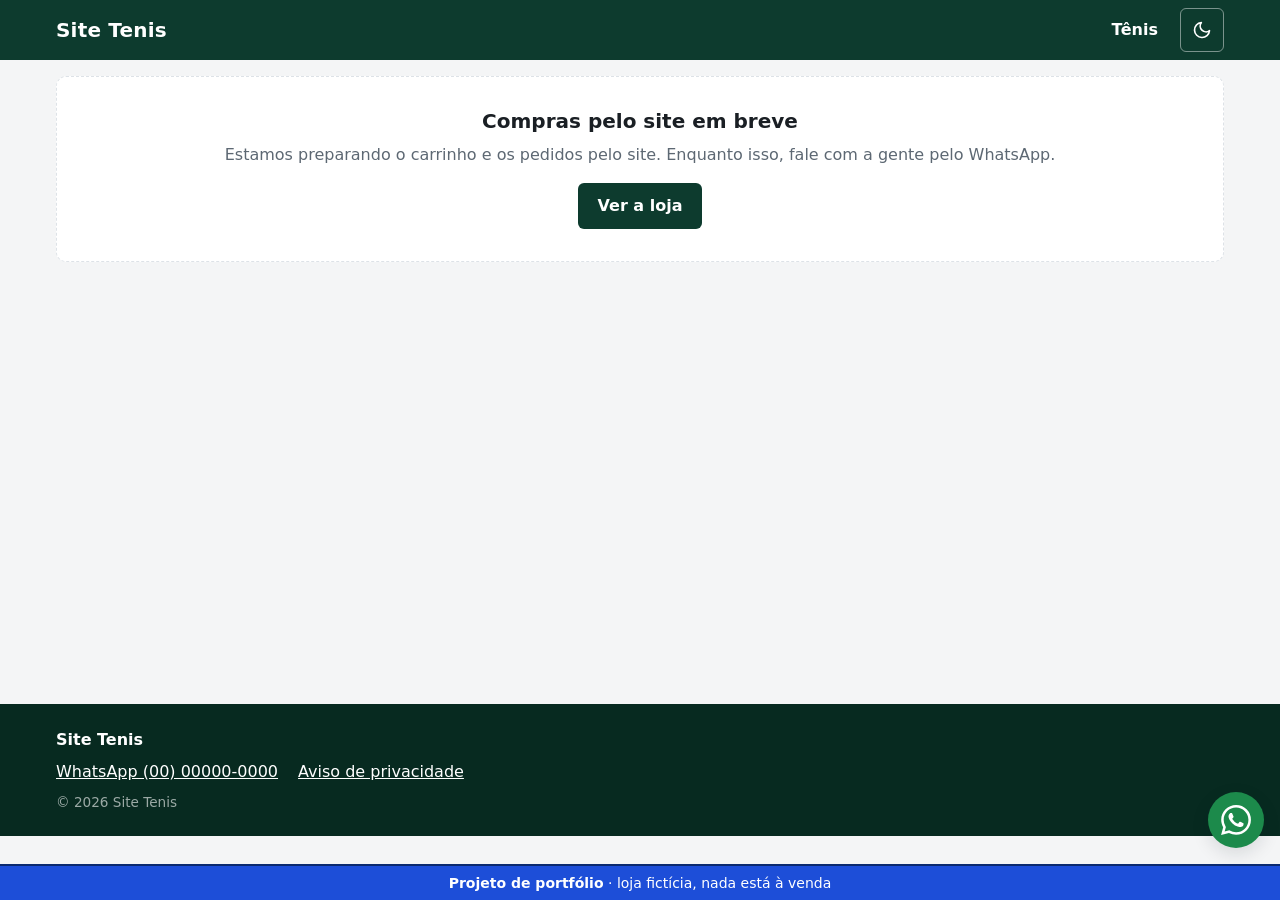
==== portfolio/carrinho.html @ 31633f2f "Site Tenis: loja virtual de demonstracao para portfolio Loja ficticia de tenis de futebol, feita com" ====
<!DOCTYPE html>
<html lang="pt-BR">
<head>
  <meta charset="utf-8">
  <meta name="viewport" content="width=device-width, initial-scale=1">
  <title>Carrinho</title>
  <meta name="robots" content="noindex">
  <meta name="description" id="meta-descricao" content="">
  <script>
    // Tema claro/escuro: a escolha salva do visitante ou, sem escolha, o tema do sistema.
    // Fica aqui no <head> para a página já abrir no tema certo, sem piscar.
    (function () {
      var t = '';
      try { t = localStorage.getItem('tema') || ''; } catch (e) {}
      if (t !== 'claro' && t !== 'escuro') {
        t = (window.matchMedia && window.matchMedia('(prefers-color-scheme: dark)').matches) ? 'escuro' : 'claro';
      }
      document.documentElement.setAttribute('data-tema', t);
    })();
  </script>
  <link rel="icon" href="img/icone-32.png" type="image/png" sizes="32x32">
  <link rel="icon" href="img/icone.svg" type="image/svg+xml">
  <link rel="apple-touch-icon" href="img/icone-180.png">
  <link rel="stylesheet" href="css/estilo.css">
</head>
<body data-pagina="carrinho">
  <!-- Carrinho de compras (fica no navegador do visitante). Montado por js/pedidos.js. -->
  <header class="topo" id="topo"></header>
  <main class="conteudo" id="conteudo">
    <noscript><p class="aviso">Ative o JavaScript do navegador para ver os produtos da loja.</p></noscript>
  </main>
  <footer class="rodape" id="rodape"></footer>

  <script src="js/ambiente.js"></script>
  <script src="js/firebase-config.js"></script>
  <script src="dados/catalogo.js"></script>
  <script src="js/loja.js"></script>
  <script src="js/pedidos.js"></script>
</body>
</html>
---- portfolio/css/estilo.css ----
/*
  Visual da loja. Para trocar a identidade (cores e fontes), mexa só no :root abaixo
  e no bloco do modo escuro logo depois dele.
  Celular primeiro: as regras com @media ajustam para telas maiores.
*/
:root {
  --cor-primaria: #0d3b2e;          /* verde-escuro de gramado: topo, botões */
  --cor-primaria-forte: #072a20;
  --cor-primaria-suave: #e6f0eb;
  --cor-destaque: #f2b705;          /* amarelo: foco e detalhes */
  --cor-promocao: #d63a1e;          /* selo de desconto */
  --cor-whatsapp: #1c8a4b;
  --cor-texto: #1a1f24;
  --cor-texto-suave: #5d6873;
  --cor-fundo: #f4f5f6;
  --cor-superficie: #ffffff;
  --cor-borda: #dde2e7;
  --cor-esgotado: #6b7480;
  --cor-acento: var(--cor-primaria);  /* links e textos em verde */
  --cor-topo: var(--cor-primaria);    /* cabeçalho e início do banner */
  --cor-heroi-fim: #155a45;           /* fim do degradê do banner */
  --cor-rodape: var(--cor-primaria-forte);
  --cor-campo: #ffffff;               /* fundo de seletores e botões de tamanho */
  --cor-foto-fundo: #ffffff;          /* fundo atrás das fotos dos produtos */
  --cor-erro-fundo: #fde8e4;          /* mensagens de erro e pedido cancelado */
  --cor-erro-texto: #8a1c0b;
  --cor-alerta-fundo: #fff4d6;        /* aguardando pagamento, confirmar e-mail */
  --cor-alerta-texto: #6b4b00;

  --fonte-texto: system-ui, -apple-system, "Segoe UI", Roboto, "Helvetica Neue", Arial, sans-serif;
  --fonte-titulo: var(--fonte-texto);

  --raio: 10px;
  --raio-pequeno: 6px;
  --sombra: 0 1px 2px rgba(16, 24, 32, .06), 0 2px 8px rgba(16, 24, 32, .06);
  --sombra-forte: 0 6px 18px rgba(16, 24, 32, .12);
  --largura-max: 1200px;
  --margem: 16px;

  color-scheme: light;
}

/*
  Modo escuro. O tema é escolhido no <head> de cada página (pela escolha salva
  do visitante ou pelo tema do sistema) e trocado pelo botão de lua/sol no topo.
*/
:root[data-tema="escuro"] {
  --cor-primaria: #14694c;
  --cor-primaria-forte: #0f5540;
  --cor-primaria-suave: #173a2f;
  --cor-promocao: #e5533a;
  --cor-texto: #e7ecef;
  --cor-texto-suave: #9ba8b3;
  --cor-fundo: #0e1418;
  --cor-superficie: #172027;
  --cor-borda: #2b3740;
  --cor-esgotado: #7d8893;
  --cor-acento: #6fd6ad;
  --cor-topo: #0a2a20;
  --cor-heroi-fim: #12503d;
  --cor-rodape: #07211a;
  --cor-campo: #1d2830;
  --cor-foto-fundo: #e9edf0;
  --cor-erro-fundo: #3d1a14;
  --cor-erro-texto: #ffb4a6;
  --cor-alerta-fundo: #3a3010;
  --cor-alerta-texto: #ffd666;

  --sombra: 0 1px 2px rgba(0, 0, 0, .4), 0 2px 8px rgba(0, 0, 0, .3);
  --sombra-forte: 0 6px 18px rgba(0, 0, 0, .45);

  color-scheme: dark;
}

/* ---------- base ---------- */
*, *::before, *::after { box-sizing: border-box; }

[hidden] { display: none !important; }

html { -webkit-text-size-adjust: 100%; }

body {
  margin: 0;
  min-height: 100vh;
  display: flex;
  flex-direction: column;
  background: var(--cor-fundo);
  color: var(--cor-texto);
  font-family: var(--fonte-texto);
  font-size: 16px;
  line-height: 1.5;
}

.conteudo { flex: 1; }

h1, h2, h3 {
  font-family: var(--fonte-titulo);
  line-height: 1.2;
  margin: 0 0 .5em;
}

a { color: var(--cor-acento); }

img { max-width: 100%; display: block; }

button, input, select, textarea { font: inherit; color: inherit; }

:focus-visible {
  outline: 3px solid var(--cor-destaque);
  outline-offset: 2px;
}

.limite,
.secao {
  width: 100%;
  max-width: var(--largura-max);
  margin: 0 auto;
  padding: 0 var(--margem);
}

.secao { margin-top: 28px; }
.secao-topo { margin-top: 16px; }

.secao-titulo { font-size: 1.35rem; }

/* ---------- botões ---------- */
.botao {
  display: inline-flex;
  align-items: center;
  justify-content: center;
  min-height: 46px;
  padding: 10px 20px;
  border: 0;
  border-radius: var(--raio-pequeno);
  background: var(--cor-primaria);
  color: #fff;
  font-weight: 700;
  text-decoration: none;
  cursor: pointer;
}
.botao:hover { background: var(--cor-primaria-forte); }
.botao[disabled] { background: var(--cor-esgotado); cursor: not-allowed; opacity: .75; }

.botao-claro { background: #fff; color: var(--cor-primaria); }
.botao-claro:hover { background: #e6f0eb; }

.botao-texto {
  background: none;
  border: 0;
  padding: 8px 0;
  color: var(--cor-acento);
  text-decoration: underline;
  cursor: pointer;
}

/* ---------- faixa do ambiente de teste (só aparece na cópia de teste) e da demonstração ---------- */
.faixa-teste,
.faixa-demonstracao {
  position: fixed;
  left: 0;
  right: 0;
  bottom: 0;
  z-index: 50;
  margin: 0;
  padding: 8px var(--margem) calc(8px + env(safe-area-inset-bottom, 0px));
  background: #f2b705;
  color: #1a1f24;
  border-top: 2px solid #1a1f24;
  font-size: .875rem;
  line-height: 1.3;
  text-align: center;
}

body.em-teste { padding-bottom: 64px; }

/* Demonstração para portfólio (pasta portfolio/): faixa azul e caixa no lugar do WhatsApp */
.faixa-demonstracao { background: #1d4ed8; color: #fff; border-top-color: #0b2a6f; }
body.em-demonstracao { padding-bottom: 64px; }
.demo-dialogo {
  width: calc(100% - 32px);
  max-width: 420px;
  border: none;
  border-radius: var(--raio);
  padding: 20px;
  background: var(--cor-superficie);
  color: var(--cor-texto);
  box-shadow: var(--sombra-forte);
}
.demo-dialogo::backdrop { background: rgba(0, 0, 0, .55); }
.demo-dialogo h2 { margin: 0 0 8px; font-size: 1.2rem; }
.demo-dialogo p { margin: 0; color: var(--cor-texto-suave); }
.demo-mensagem {
  white-space: pre-wrap;
  font-family: inherit;
  font-size: .9rem;
  margin: 12px 0 16px;
  padding: 12px;
  background: var(--cor-fundo);
  border: 1px solid var(--cor-borda);
  border-radius: var(--raio-pequeno);
}

/* ---------- cabeçalho ---------- */
.topo {
  background: var(--cor-topo);
  color: #fff;
  position: sticky;
  top: 0;
  z-index: 10;
}

.topo-interno {
  max-width: var(--largura-max);
  margin: 0 auto;
  padding: 0 var(--margem);
  display: flex;
  flex-wrap: wrap;
  align-items: center;
  justify-content: space-between;
  min-height: 60px;
}

.logo {
  color: #fff;
  font-family: var(--fonte-titulo);
  font-size: 1.25rem;
  font-weight: 800;
  text-decoration: none;
  letter-spacing: .01em;
  padding: 14px 0;
}

.menu-botao {
  display: inline-flex;
  align-items: center;
  gap: 8px;
  min-height: 44px;
  padding: 8px 12px;
  background: transparent;
  border: 1px solid rgba(255, 255, 255, .45);
  border-radius: var(--raio-pequeno);
  color: #fff;
  font-weight: 600;
  cursor: pointer;
}

.menu-icone,
.menu-icone::before,
.menu-icone::after {
  display: block;
  width: 18px;
  height: 2px;
  background: currentColor;
  border-radius: 2px;
  position: relative;
}
.menu-icone::before,
.menu-icone::after { content: ""; position: absolute; left: 0; }
.menu-icone::before { top: -6px; }
.menu-icone::after { top: 6px; }

/* Botões do topo: tema (lua/sol) e menu */
.topo-acoes { display: flex; align-items: center; gap: 8px; }

.tema-botao {
  display: inline-flex;
  align-items: center;
  justify-content: center;
  width: 44px;
  height: 44px;
  padding: 0;
  background: transparent;
  border: 1px solid rgba(255, 255, 255, .45);
  border-radius: var(--raio-pequeno);
  color: #fff;
  cursor: pointer;
}
.tema-botao:hover { color: var(--cor-destaque); border-color: var(--cor-destaque); }
.tema-botao svg { width: 20px; height: 20px; }

/* Celular: menu recolhível */
.menu { display: none; width: 100%; padding-bottom: 12px; }
.menu-aberto .menu { display: block; }

.menu-lista,
.submenu {
  list-style: none;
  margin: 0;
  padding: 0;
}

.menu-item { border-top: 1px solid rgba(255, 255, 255, .15); }

.menu-categoria {
  display: block;
  padding: 12px 0;
  color: #fff;
  font-weight: 700;
  text-decoration: none;
}

.submenu { padding: 0 0 10px 14px; }
.submenu a {
  display: block;
  padding: 8px 0;
  color: rgba(255, 255, 255, .85);
  text-decoration: none;
}
.submenu a:hover,
.menu-categoria:hover { color: var(--cor-destaque); }

.menu-item-atual > .menu-categoria { color: var(--cor-destaque); }

/* ---------- rodapé ---------- */
.rodape {
  margin-top: 48px;
  background: var(--cor-rodape);
  color: rgba(255, 255, 255, .85);
}

.rodape-interno {
  max-width: var(--largura-max);
  margin: 0 auto;
  padding: 24px var(--margem);
  display: flex;
  flex-direction: column;
  gap: 8px;
}

.rodape a { color: #fff; }
.rodape-nome { font-weight: 800; text-decoration: none; }

.rodape-contato {
  list-style: none;
  margin: 0;
  padding: 0;
  display: flex;
  flex-wrap: wrap;
  gap: 8px 20px;
}

.rodape-copy { margin: 0; font-size: .85rem; color: rgba(255, 255, 255, .6); }

/* ---------- página inicial ---------- */
.boas-vindas {
  background: linear-gradient(135deg, var(--cor-topo) 0%, var(--cor-heroi-fim) 100%);
  color: #fff;
  padding: 36px 0 40px;
}
.boas-vindas h1 { font-size: 1.9rem; margin-bottom: 8px; }
.boas-vindas p { margin: 0 0 20px; font-size: 1.05rem; color: rgba(255, 255, 255, .9); max-width: 36em; }

.atalhos {
  display: grid;
  grid-template-columns: 1fr;
  gap: 12px;
}

.atalho-grupo {
  background: var(--cor-superficie);
  border: 1px solid var(--cor-borda);
  border-radius: var(--raio);
  padding: 14px 16px;
}

.atalho-titulo { font-size: 1.1rem; margin-bottom: 10px; }
.atalho-titulo a { color: var(--cor-texto); text-decoration: none; }
.atalho-titulo a:hover { color: var(--cor-acento); text-decoration: underline; }

.atalho-chips {
  list-style: none;
  margin: 0;
  padding: 0;
  display: flex;
  flex-wrap: wrap;
  gap: 8px;
}

.chip {
  display: inline-block;
  padding: 8px 14px;
  border-radius: 999px;
  background: var(--cor-primaria-suave);
  color: var(--cor-acento);
  font-weight: 600;
  text-decoration: none;
}
.chip:hover { background: var(--cor-primaria); color: #fff; }

/* ---------- trilha (Início › Categoria) ---------- */
.trilha ol {
  list-style: none;
  margin: 0 0 8px;
  padding: 0;
  display: flex;
  flex-wrap: wrap;
  font-size: .9rem;
  color: var(--cor-texto-suave);
}
.trilha li + li::before { content: "›"; margin: 0 8px; }
.trilha a { color: var(--cor-texto-suave); }

.pagina-titulo { font-size: 1.6rem; }

/* ---------- abas de subcategoria ---------- */
.abas { margin-top: 8px; overflow-x: auto; -webkit-overflow-scrolling: touch; }
.abas-lista {
  list-style: none;
  margin: 0;
  padding: 0 0 4px;
  display: flex;
  gap: 8px;
  white-space: nowrap;
}
.aba {
  display: inline-block;
  padding: 8px 16px;
  border: 1px solid var(--cor-borda);
  border-radius: 999px;
  background: var(--cor-superficie);
  color: var(--cor-texto);
  text-decoration: none;
  font-weight: 600;
}
.aba:hover { border-color: var(--cor-acento); }
.aba-ativa { background: var(--cor-primaria); border-color: var(--cor-primaria); color: #fff; }

/* ---------- filtros ---------- */
.filtros {
  display: grid;
  grid-template-columns: 1fr 1fr;
  gap: 12px;
  align-items: end;
  background: var(--cor-superficie);
  border: 1px solid var(--cor-borda);
  border-radius: var(--raio);
  padding: 14px;
}

.filtro label { display: block; font-size: .85rem; font-weight: 600; color: var(--cor-texto-suave); margin-bottom: 4px; }

.filtro select {
  width: 100%;
  min-height: 44px;
  padding: 8px 10px;
  border: 1px solid var(--cor-borda);
  border-radius: var(--raio-pequeno);
  background: var(--cor-campo);
}

.filtro-check { display: flex; align-items: center; gap: 8px; min-height: 44px; }
.filtro-check input { width: 20px; height: 20px; margin: 0; accent-color: var(--cor-acento); }
.filtro-check label { margin: 0; font-size: .95rem; color: var(--cor-texto); }

.filtro-acoes { display: flex; align-items: center; min-height: 44px; }

.contagem { margin: 16px 0 10px; color: var(--cor-texto-suave); font-size: .9rem; }

/* ---------- grade de produtos ---------- */
.grade {
  list-style: none;
  margin: 0;
  padding: 0;
  display: grid;
  grid-template-columns: repeat(2, minmax(0, 1fr));
  gap: 12px;
}

.cartao {
  background: var(--cor-superficie);
  border: 1px solid var(--cor-borda);
  border-radius: var(--raio);
  overflow: hidden;
  box-shadow: var(--sombra);
  transition: transform .15s ease, box-shadow .15s ease;
}
.cartao:hover { transform: translateY(-2px); box-shadow: var(--sombra-forte); }

.cartao-link { display: flex; flex-direction: column; height: 100%; color: inherit; text-decoration: none; }

.cartao-foto { position: relative; background: var(--cor-foto-fundo); aspect-ratio: 1 / 1; }
.cartao-foto img { width: 100%; height: 100%; object-fit: contain; }
.cartao-esgotado .cartao-foto img { opacity: .55; }

.selos { position: absolute; top: 8px; left: 8px; display: flex; flex-direction: column; gap: 4px; align-items: flex-start; }

.selo {
  display: inline-block;
  padding: 3px 8px;
  border-radius: 4px;
  font-size: .78rem;
  font-weight: 800;
  color: #fff;
  line-height: 1.3;
}
.selo-desconto { background: var(--cor-promocao); }
.selo-esgotado { background: var(--cor-esgotado); }
.selo-encomenda { background: var(--cor-destaque); color: #1a1f24; }

.cartao-info { padding: 10px 12px 14px; display: flex; flex-direction: column; gap: 2px; flex: 1; }
.cartao-marca { font-size: .75rem; text-transform: uppercase; letter-spacing: .05em; color: var(--cor-texto-suave); }
.cartao-nome { font-size: .95rem; font-weight: 600; margin: 0 0 6px; }
.cartao-cor { font-size: .82rem; color: var(--cor-texto-suave); margin: -4px 0 6px; }

.preco { margin: auto 0 0; display: flex; flex-direction: column; }
.preco-de { font-size: .82rem; color: var(--cor-texto-suave); }
.preco-por { font-size: 1.05rem; }
.preco-por strong { color: var(--cor-texto); }

/* ---------- avisos (vazio, não encontrado) ---------- */
.aviso {
  background: var(--cor-superficie);
  border: 1px dashed var(--cor-borda);
  border-radius: var(--raio);
  padding: 32px 20px;
  text-align: center;
}
.aviso-titulo { font-size: 1.25rem; }
.aviso p { color: var(--cor-texto-suave); margin: 0 0 16px; }
.aviso-extra { text-align: center; margin-top: 12px; }

/* ---------- página do produto ---------- */
.produto {
  display: grid;
  grid-template-columns: 1fr;
  gap: 20px;
}

.galeria-moldura {
  background: var(--cor-foto-fundo);
  border: 1px solid var(--cor-borda);
  border-radius: var(--raio);
  overflow: hidden;
  aspect-ratio: 1 / 1;
}
.galeria-principal { width: 100%; height: 100%; object-fit: contain; }

.galeria-miniaturas {
  list-style: none;
  margin: 10px 0 0;
  padding: 0;
  display: flex;
  gap: 8px;
  overflow-x: auto;
}

.miniatura {
  width: 64px;
  height: 64px;
  padding: 0;
  border: 2px solid var(--cor-borda);
  border-radius: var(--raio-pequeno);
  background: var(--cor-foto-fundo);
  overflow: hidden;
  cursor: pointer;
}
.miniatura img { width: 100%; height: 100%; object-fit: contain; }
.miniatura-ativa { border-color: var(--cor-acento); }

.produto-marca { font-size: .8rem; text-transform: uppercase; letter-spacing: .06em; color: var(--cor-texto-suave); }
.produto-nome { font-size: 1.5rem; margin: 4px 0 12px; }

.produto-preco-linha { display: flex; align-items: center; gap: 12px; margin-bottom: 16px; }
.produto-preco { margin: 0; }
.produto-preco .preco-de { font-size: .95rem; }
.produto-preco .preco-por { font-size: 1.6rem; }

.produto-dados { margin: 0 0 18px; display: grid; gap: 6px; }
.produto-dados div { display: flex; gap: 8px; }
.produto-dados dt { color: var(--cor-texto-suave); min-width: 7.5em; }
.produto-dados dt::after { content: ":"; }
.produto-dados dd { margin: 0; font-weight: 600; }

/* Outras cores do mesmo modelo */
.cores { margin-bottom: 18px; }
.cores-titulo { margin: 0 0 8px; font-weight: 600; }
.cor-escolhida { color: var(--cor-acento); }
.cores-lista { list-style: none; margin: 0; padding: 0; display: flex; flex-wrap: wrap; gap: 8px; }
.cor-opcao {
  display: flex;
  flex-direction: column;
  align-items: center;
  gap: 4px;
  width: 84px;
  padding: 4px 4px 6px;
  border: 1px solid var(--cor-borda);
  border-radius: var(--raio-pequeno);
  background: var(--cor-campo);
  color: var(--cor-texto);
  font-size: .78rem;
  text-align: center;
  text-decoration: none;
}
.cor-opcao img { width: 100%; aspect-ratio: 1 / 1; object-fit: contain; background: var(--cor-foto-fundo); border-radius: 4px; }
a.cor-opcao:hover { border-color: var(--cor-acento); }
.cor-atual { border: 2px solid var(--cor-acento); padding: 3px 3px 5px; font-weight: 700; }

.tamanhos { margin-bottom: 18px; }
.tamanhos-titulo { margin: 0 0 8px; font-weight: 600; }
.tamanho-escolhido { color: var(--cor-acento); }

.tamanhos-lista { display: flex; flex-wrap: wrap; gap: 8px; }

.tamanho {
  min-width: 52px;
  min-height: 46px;
  padding: 8px 12px;
  border: 1px solid var(--cor-borda);
  border-radius: var(--raio-pequeno);
  background: var(--cor-campo);
  font-weight: 700;
  cursor: pointer;
}
.tamanho:hover { border-color: var(--cor-acento); }
.tamanho-ativo,
.tamanho-ativo:hover { background: var(--cor-primaria); border-color: var(--cor-primaria); color: #fff; }
.tamanho-indisponivel,
.tamanho[disabled] {
  color: var(--cor-esgotado);
  background: var(--cor-fundo);
  text-decoration: line-through;
  opacity: .6;
  cursor: not-allowed;
}

/* Sob encomenda: dá para escolher, mas fica só com o contorno tracejado e o número mais apagado,
   para o tamanho em estoque (botão cheio) chamar mais atenção */
.tamanho-encomenda {
  background: transparent;
  border-style: dashed;
  border-color: var(--cor-texto-suave);
  color: var(--cor-texto-suave);
  font-weight: 600;
}
.tamanho-encomenda:hover { border-color: var(--cor-acento); color: var(--cor-texto); }
.tamanho-encomenda.tamanho-ativo,
.tamanho-encomenda.tamanho-ativo:hover { background: var(--cor-primaria); border-color: var(--cor-primaria); color: #fff; }

.tamanho-situacao {
  display: inline-block;
  margin-left: 8px;
  padding: 2px 10px;
  border-radius: 999px;
  font-size: .78rem;
  font-weight: 700;
  vertical-align: 2px;
}
.situacao-pronta { background: var(--cor-primaria-suave); color: var(--cor-acento); }
.situacao-encomenda { background: var(--cor-alerta-fundo); color: var(--cor-alerta-texto); }

.tamanhos-legenda { display: flex; flex-wrap: wrap; gap: 6px 18px; margin: 10px 0 0; font-size: .85rem; color: var(--cor-texto-suave); }
.legenda-item { display: inline-flex; align-items: center; gap: 6px; }
.legenda-amostra {
  width: 20px;
  height: 16px;
  border: 1px solid var(--cor-borda);
  border-radius: 4px;
  background: var(--cor-campo);
}
.legenda-amostra-encomenda { background: transparent; border-style: dashed; border-color: var(--cor-texto-suave); }

.aviso-tamanho { margin: 8px 0 0; color: var(--cor-promocao); font-weight: 600; }

.compra { display: flex; flex-direction: column; gap: 8px; }
.compra-acao { display: flex; flex-direction: column; gap: 8px; }
.botao-compra { width: 100%; font-size: 1.05rem; }
.botao-whatsapp { background: var(--cor-whatsapp); }
.botao-whatsapp:hover { background: #146b3a; }
.compra-nota, .compra-esgotado { margin: 0; color: var(--cor-texto-suave); font-size: .92rem; }

.descricao {
  white-space: pre-line;
  background: var(--cor-superficie);
  border: 1px solid var(--cor-borda);
  border-radius: var(--raio);
  padding: 16px;
  max-width: 48em;
}

/* ---------- WhatsApp flutuante (botão no canto e balão de convite) ---------- */
.zap-flutuante {
  position: fixed;
  right: 16px;
  bottom: calc(16px + env(safe-area-inset-bottom, 0px));
  z-index: 40;
  display: flex;
  flex-direction: column;
  align-items: flex-end;
  gap: 12px;
  pointer-events: none; /* a área vazia em volta não bloqueia cliques na página */
}
.zap-flutuante > * { pointer-events: auto; }
body.em-teste .zap-flutuante,
body.em-demonstracao .zap-flutuante { bottom: calc(52px + env(safe-area-inset-bottom, 0px)); } /* acima da faixa de teste ou de demonstração */

.zap-botao {
  display: inline-flex;
  align-items: center;
  justify-content: center;
  width: 56px;
  height: 56px;
  border-radius: 50%;
  background: var(--cor-whatsapp);
  color: #fff;
  box-shadow: var(--sombra-forte);
  transition: transform .15s ease;
}
.zap-botao:hover { transform: scale(1.06); }
.zap-botao:focus-visible { outline: 3px solid var(--cor-destaque); outline-offset: 3px; }
.zap-botao svg { width: 30px; height: 30px; }

.zap-balao {
  position: relative;
  width: min(280px, calc(100vw - 32px));
  padding: 16px 16px 14px;
  background: var(--cor-superficie);
  color: var(--cor-texto);
  border: 1px solid var(--cor-borda);
  border-radius: var(--raio);
  box-shadow: var(--sombra-forte);
  animation: zap-entrar .25s ease-out;
}
.zap-balao::after { /* bico do balão apontando para o botão */
  content: "";
  position: absolute;
  right: 22px;
  bottom: -7px;
  width: 12px;
  height: 12px;
  background: var(--cor-superficie);
  border-right: 1px solid var(--cor-borda);
  border-bottom: 1px solid var(--cor-borda);
  transform: rotate(45deg);
}
.zap-balao-saindo {
  opacity: 0;
  transform: translateY(8px);
  transition: opacity .25s ease, transform .25s ease;
}
.zap-balao-titulo { margin: 0 0 4px; font-weight: 700; }
.zap-balao-texto { margin: 0 0 12px; color: var(--cor-texto-suave); font-size: .9rem; line-height: 1.4; }
.zap-balao-acao {
  display: block;
  padding: 10px 12px;
  border-radius: var(--raio-pequeno);
  background: var(--cor-whatsapp);
  color: #fff;
  font-weight: 700;
  text-align: center;
  text-decoration: none;
}
.zap-balao-acao:hover { filter: brightness(1.08); }

@keyframes zap-entrar {
  from { opacity: 0; transform: translateY(8px); }
  to { opacity: 1; transform: none; }
}

/* ---------- topo: conta e carrinho ---------- */
.topo-icone { position: relative; text-decoration: none; }
.contador {
  position: absolute;
  top: -6px;
  right: -6px;
  min-width: 20px;
  height: 20px;
  padding: 0 5px;
  border-radius: 10px;
  background: var(--cor-destaque);
  color: #1a1f24;
  font-size: .75rem;
  font-weight: 800;
  line-height: 20px;
  text-align: center;
}

/* ---------- favoritar ---------- */
.botao-favorito {
  display: inline-flex;
  align-items: center;
  justify-content: center;
  gap: 8px;
  min-height: 46px;
  padding: 10px 16px;
  border: 1px solid var(--cor-borda);
  border-radius: var(--raio-pequeno);
  background: var(--cor-superficie);
  color: var(--cor-texto);
  font-weight: 600;
  cursor: pointer;
}
.botao-favorito:hover { border-color: var(--cor-acento); }
.botao-favorito svg { width: 20px; height: 20px; }
.favorito-ativo { color: var(--cor-promocao); border-color: var(--cor-promocao); }
.favorito-ativo svg { fill: currentColor; }

/* ---------- botões extras ---------- */
.botao-largo { width: 100%; }
.botao-secundario { background: transparent; color: var(--cor-acento); border: 1px solid var(--cor-borda); }
.botao-secundario:hover { background: var(--cor-primaria-suave); }
.botao-perigo { background: var(--cor-promocao); }
.botao-perigo:hover { background: #b02e15; }
.botao-google {
  gap: 10px;
  width: 100%;
  background: #fff;
  color: #1f1f1f;
  border: 1px solid #747775;
}
.botao-google:hover { background: #f2f2f2; }
.botao-google svg { width: 20px; height: 20px; }
.botoes { display: flex; flex-wrap: wrap; align-items: center; gap: 8px; }

/* ---------- formulários ---------- */
.formulario { display: grid; gap: 14px; }
.campo label { display: block; margin-bottom: 4px; font-size: .9rem; font-weight: 600; }
.campo input,
.campo select,
.campo textarea,
.status-form select {
  width: 100%;
  min-height: 44px;
  padding: 8px 12px;
  border: 1px solid var(--cor-borda);
  border-radius: var(--raio-pequeno);
  background: var(--cor-campo);
  color: var(--cor-texto);
}
.campo textarea { min-height: 88px; resize: vertical; }
.campo-dica { margin: 4px 0 0; font-size: .82rem; color: var(--cor-texto-suave); }
.campo-check { display: flex; align-items: center; gap: 8px; }
.campo-check input { width: 20px; height: 20px; margin: 0; accent-color: var(--cor-acento); }
.campos-2 { display: grid; grid-template-columns: 1fr 1fr; gap: 14px; }
.grupo {
  display: grid;
  gap: 14px;
  margin: 0;
  padding: 16px;
  border: 1px solid var(--cor-borda);
  border-radius: var(--raio);
  background: var(--cor-superficie);
}
.grupo legend { padding: 0 6px; font-weight: 700; }
.grupo-texto { margin: 0; color: var(--cor-texto-suave); }

.mensagem {
  margin: 0;
  padding: 10px 12px;
  border-radius: var(--raio-pequeno);
  background: var(--cor-primaria-suave);
  color: var(--cor-texto);
  font-size: .92rem;
}
.mensagem-erro { background: var(--cor-erro-fundo); color: var(--cor-erro-texto); }
.mensagem ul { margin: 6px 0 0; padding-left: 20px; }
.carregando { color: var(--cor-texto-suave); }
.nota-privacidade { margin: 0; font-size: .82rem; color: var(--cor-texto-suave); }

/* ---------- entrar / criar conta ---------- */
.login {
  display: grid;
  gap: 14px;
  max-width: 420px;
  margin: 0 auto;
  padding: 24px 20px;
  border: 1px solid var(--cor-borda);
  border-radius: var(--raio);
  background: var(--cor-superficie);
}
.login h2 { margin: 0; font-size: 1.3rem; }
.login-frase { margin: 0; color: var(--cor-texto-suave); }
.login-links { display: flex; flex-wrap: wrap; justify-content: space-between; gap: 4px 16px; }
.divisor { display: flex; align-items: center; gap: 12px; margin: 0; color: var(--cor-texto-suave); font-size: .85rem; }
.divisor::before,
.divisor::after { content: ""; flex: 1; border-top: 1px solid var(--cor-borda); }

/* ---------- caixas, conta e pedidos ---------- */
.pagina-compra { display: grid; gap: 16px; }
.pagina-compra > .pagina-titulo { margin: 0; }
.caixa {
  display: grid;
  gap: 10px;
  padding: 16px;
  border: 1px solid var(--cor-borda);
  border-radius: var(--raio);
  background: var(--cor-superficie);
}
.caixa h2 { margin: 0; font-size: 1.1rem; }
.caixa p { margin: 0; }
.caixa-alerta { background: var(--cor-alerta-fundo); color: var(--cor-alerta-texto); border-color: transparent; }

.conta-topo {
  display: flex;
  flex-wrap: wrap;
  align-items: center;
  justify-content: space-between;
  gap: 12px;
  padding: 16px;
  border: 1px solid var(--cor-borda);
  border-radius: var(--raio);
  background: var(--cor-superficie);
}
.conta-ola { margin: 0; font-size: 1.15rem; font-weight: 700; }
.conta-email { margin: 2px 0 0; color: var(--cor-texto-suave); font-size: .9rem; overflow-wrap: anywhere; }
.conta-dono { margin: 0; }

.lista-pedidos { list-style: none; margin: 0; padding: 0; display: grid; gap: 8px; }
.lista-pedidos a {
  display: grid;
  grid-template-columns: 1fr auto;
  align-items: center;
  gap: 4px 12px;
  padding: 12px 14px;
  border: 1px solid var(--cor-borda);
  border-radius: var(--raio-pequeno);
  background: var(--cor-superficie);
  color: var(--cor-texto);
  text-decoration: none;
}
.lista-pedidos a:hover { border-color: var(--cor-acento); }
.pedido-numero { margin: 0; font-weight: 700; }
.pedido-data { margin: 0; color: var(--cor-texto-suave); font-size: .88rem; }
.pedido-situacao { display: flex; flex-wrap: wrap; align-items: center; gap: 8px 12px; }

.status {
  display: inline-block;
  justify-self: end;
  padding: 3px 10px;
  border-radius: 999px;
  background: var(--cor-primaria-suave);
  color: var(--cor-acento);
  font-size: .8rem;
  font-weight: 700;
}
.status-aguardando-pagamento { background: var(--cor-alerta-fundo); color: var(--cor-alerta-texto); }
.status-cancelado { background: var(--cor-erro-fundo); color: var(--cor-erro-texto); }

.colunas { display: grid; gap: 16px; }
.colunas h3 { margin: 8px 0 4px; font-size: .95rem; }
.colunas p { margin: 0 0 4px; }
.endereco p { margin: 0; }

.itens-pedido { list-style: none; margin: 0; padding: 0; display: grid; gap: 6px; }
.itens-pedido li { display: flex; justify-content: space-between; gap: 12px; font-size: .92rem; }
.valores { display: grid; gap: 6px; }

/* ---------- carrinho e resumo ---------- */
.layout-compra { display: grid; gap: 20px; }
.carrinho-lista { list-style: none; margin: 0; padding: 0; display: grid; gap: 10px; }
.carrinho-item {
  display: grid;
  grid-template-columns: 72px 1fr;
  gap: 12px;
  padding: 12px;
  border: 1px solid var(--cor-borda);
  border-radius: var(--raio);
  background: var(--cor-superficie);
}
.carrinho-item img { width: 72px; height: 72px; object-fit: contain; border-radius: var(--raio-pequeno); background: var(--cor-foto-fundo); }
.carrinho-indisponivel { opacity: .75; }
.carrinho-nome { margin: 0; color: var(--cor-texto); font-weight: 600; text-decoration: none; }
a.carrinho-nome:hover { color: var(--cor-acento); text-decoration: underline; }
.carrinho-detalhe { margin: 2px 0 0; color: var(--cor-texto-suave); font-size: .88rem; }
.carrinho-acoes { grid-column: 1 / -1; display: flex; flex-wrap: wrap; align-items: center; justify-content: space-between; gap: 8px; }

.quantidade { display: inline-flex; align-items: center; border: 1px solid var(--cor-borda); border-radius: var(--raio-pequeno); }
.quantidade button {
  width: 40px;
  height: 40px;
  border: 0;
  background: transparent;
  color: var(--cor-texto);
  font-size: 1.2rem;
  cursor: pointer;
}
.quantidade button[disabled] { opacity: .35; cursor: not-allowed; }
.quantidade span { min-width: 32px; text-align: center; font-weight: 700; }

.resumo {
  display: grid;
  gap: 10px;
  padding: 16px;
  border: 1px solid var(--cor-borda);
  border-radius: var(--raio);
  background: var(--cor-superficie);
}
.resumo-titulo { margin: 0; font-size: 1.1rem; }
.resumo-linha { display: flex; justify-content: space-between; gap: 12px; margin: 0; }
.resumo-total { padding-top: 10px; border-top: 1px solid var(--cor-borda); font-size: 1.15rem; font-weight: 800; }
.resumo-nota { margin: 0; color: var(--cor-texto-suave); font-size: .85rem; }
.resumo-continuar { text-align: center; }

/* ---------- Pix ---------- */
.pix { border: 2px solid var(--cor-acento); }
.pix-conteudo { display: grid; gap: 16px; }
.pix-qr { justify-self: start; padding: 8px; border-radius: var(--raio-pequeno); background: #fff; }
.pix-qr img,
.pix-qr canvas { width: 200px; height: 200px; }
.pix-passos { display: grid; gap: 10px; }
.pix-codigo {
  width: 100%;
  padding: 8px;
  border: 1px solid var(--cor-borda);
  border-radius: var(--raio-pequeno);
  background: var(--cor-campo);
  color: var(--cor-texto);
  font-family: ui-monospace, SFMono-Regular, Consolas, monospace;
  font-size: .8rem;
  resize: none;
  overflow-wrap: anywhere;
}
.pix-copiado { color: var(--cor-acento); font-weight: 600; font-size: .9rem; }

/* ---------- área do dono ---------- */
.filtro-status { flex-wrap: wrap; }
.lista-dono { display: grid; gap: 14px; }
.pedido-dono {
  display: grid;
  gap: 12px;
  padding: 16px;
  border: 1px solid var(--cor-borda);
  border-radius: var(--raio);
  background: var(--cor-superficie);
}
.pedido-dono-topo { display: flex; flex-wrap: wrap; align-items: center; justify-content: space-between; gap: 8px 16px; }
.pedido-total { font-size: 1.1rem; }
.status-form { display: flex; flex-wrap: wrap; align-items: center; gap: 8px; padding-top: 12px; border-top: 1px solid var(--cor-borda); }
.status-form label { font-weight: 600; }
.status-form select { width: auto; }

/* ---------- páginas de texto ---------- */
.texto-legal { max-width: 48em; }
.texto-legal h2 { margin-top: 1.5em; font-size: 1.15rem; }
.texto-legal p,
.texto-legal li { line-height: 1.6; }

/* ---------- celular estreito: menu só com o ícone, para caber conta e carrinho ---------- */
@media (max-width: 479px) {
  .topo-acoes { gap: 6px; }
  .menu-botao { padding: 8px 12px; }
  .menu-rotulo {
    position: absolute;
    width: 1px;
    height: 1px;
    overflow: hidden;
    clip: rect(0 0 0 0);
    white-space: nowrap;
  }
}

/* ---------- tablet ---------- */
@media (min-width: 768px) {
  .colunas { grid-template-columns: 1fr 1fr; }
  .pix-conteudo { grid-template-columns: auto 1fr; align-items: start; }
  .grade { grid-template-columns: repeat(3, minmax(0, 1fr)); gap: 16px; }
  .atalhos { grid-template-columns: repeat(2, minmax(0, 1fr)); }
  .filtros { grid-template-columns: repeat(3, minmax(0, 1fr)) auto auto; }
  .boas-vindas { padding: 56px 0 60px; }
  .boas-vindas h1 { font-size: 2.4rem; }
  .compra { max-width: 420px; }
}

/* ---------- computador ---------- */
@media (min-width: 960px) {
  .menu-botao { display: none; }

  .menu { display: block; width: auto; padding: 0; order: 2; margin-left: auto; }
  .topo-acoes { order: 3; margin-left: 8px; }
  .menu-lista { display: flex; gap: 4px; }
  .menu-item { position: relative; border: 0; }
  .menu-categoria { padding: 18px 14px; }

  .submenu {
    display: none;
    position: absolute;
    top: 100%;
    left: 0;
    min-width: 180px;
    padding: 8px 0;
    background: var(--cor-superficie);
    border-radius: 0 0 var(--raio-pequeno) var(--raio-pequeno);
    box-shadow: 0 8px 20px rgba(0, 0, 0, .15);
  }
  .submenu a { padding: 8px 16px; color: var(--cor-texto); }
  .submenu a:hover { background: var(--cor-primaria-suave); color: var(--cor-acento); }
  .menu-item:hover .submenu,
  .menu-item:focus-within .submenu { display: block; }

  .atalhos { grid-template-columns: repeat(3, minmax(0, 1fr)); }

  .produto { grid-template-columns: minmax(0, 1fr) minmax(0, 1fr); gap: 40px; align-items: start; }
  .layout-compra { grid-template-columns: minmax(0, 1fr) 340px; align-items: start; }
  .produto-nome { font-size: 1.9rem; }
}

@media (min-width: 1100px) {
  .grade { grid-template-columns: repeat(4, minmax(0, 1fr)); }
}

@media (prefers-reduced-motion: reduce) {
  .cartao { transition: none; }
  .cartao:hover { transform: none; }
  .zap-botao { transition: none; }
  .zap-botao:hover { transform: none; }
  .zap-balao { animation: none; }
  .zap-balao-saindo { transition: none; }
}
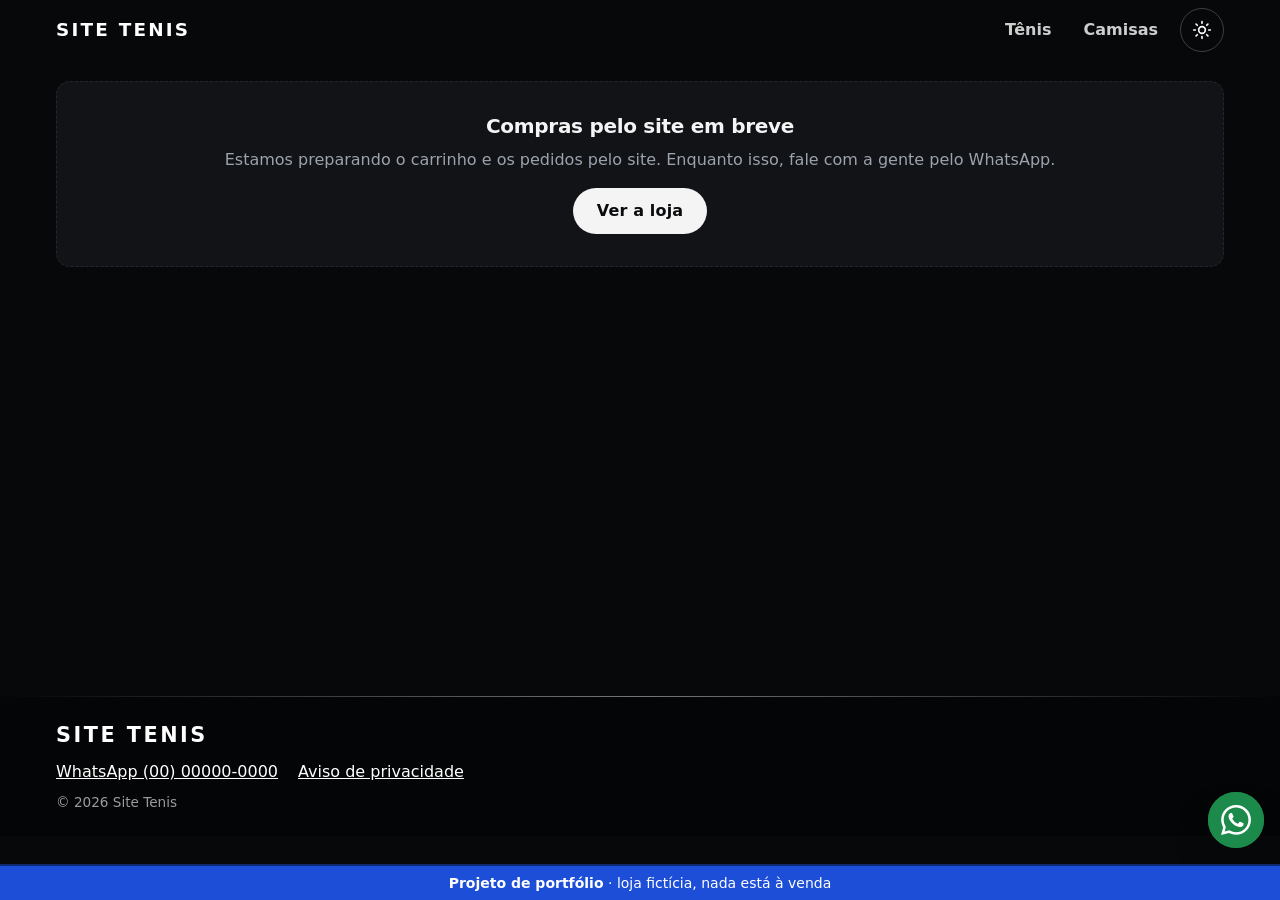
==== commit fef5553d: "Demonstracao: visual escuro com animacoes, mais produtos e fotos leves - Visual escuro e neutro: ban" ====
--- a/portfolio/carrinho.html
+++ b/portfolio/carrinho.html
@@ -7,13 +7,13 @@
   <meta name="robots" content="noindex">
   <meta name="description" id="meta-descricao" content="">
   <script>
-    // Tema claro/escuro: a escolha salva do visitante ou, sem escolha, o tema do sistema.
+    // Tema claro/escuro: a escolha salva do visitante ou, sem escolha, o escuro (a cara da loja).
     // Fica aqui no <head> para a página já abrir no tema certo, sem piscar.
     (function () {
       var t = '';
       try { t = localStorage.getItem('tema') || ''; } catch (e) {}
       if (t !== 'claro' && t !== 'escuro') {
-        t = (window.matchMedia && window.matchMedia('(prefers-color-scheme: dark)').matches) ? 'escuro' : 'claro';
+        t = 'escuro';
       }
       document.documentElement.setAttribute('data-tema', t);
     })();
--- a/portfolio/css/estilo.css
+++ b/portfolio/css/estilo.css
@@ -4,24 +4,29 @@
   Celular primeiro: as regras com @media ajustam para telas maiores.
 */
 :root {
-  --cor-primaria: #0d3b2e;          /* verde-escuro de gramado: topo, botões */
-  --cor-primaria-forte: #072a20;
-  --cor-primaria-suave: #e6f0eb;
-  --cor-destaque: #f2b705;          /* amarelo: foco e detalhes */
+  /* Identidade: escura e neutra (preto, grafite e branco). A loja abre no escuro;
+     este bloco é o modo claro, para quem escolher no botão de lua/sol. */
+  --cor-primaria: #111214;          /* botões e item escolhido: preto no claro, branco no escuro */
+  --cor-primaria-forte: #000000;
+  --cor-primaria-suave: #ececeb;
+  --cor-sobre-primaria: #ffffff;    /* texto em cima da cor primária */
+  --cor-destaque: #111214;          /* anel de foco do teclado e selo de encomenda */
+  --cor-sobre-destaque: #ffffff;
   --cor-promocao: #d63a1e;          /* selo de desconto */
   --cor-whatsapp: #1c8a4b;
-  --cor-texto: #1a1f24;
-  --cor-texto-suave: #5d6873;
-  --cor-fundo: #f4f5f6;
+  --cor-texto: #111214;
+  --cor-texto-suave: #5f6670;
+  --cor-fundo: #f4f4f3;
   --cor-superficie: #ffffff;
-  --cor-borda: #dde2e7;
-  --cor-esgotado: #6b7480;
-  --cor-acento: var(--cor-primaria);  /* links e textos em verde */
-  --cor-topo: var(--cor-primaria);    /* cabeçalho e início do banner */
-  --cor-heroi-fim: #155a45;           /* fim do degradê do banner */
-  --cor-rodape: var(--cor-primaria-forte);
+  --cor-borda: #e3e3e1;
+  --cor-borda-forte: #c9c9c6;       /* borda do cartão com o mouse em cima */
+  --cor-esgotado: #6b7280;
+  --cor-acento: #111214;              /* links e textos de destaque */
+  --cor-topo: #0a0b0d;                /* cabeçalho, banner e rodapé: escuros nos dois modos */
+  --cor-heroi-fim: #1b1e24;
+  --cor-rodape: #0a0b0d;
   --cor-campo: #ffffff;               /* fundo de seletores e botões de tamanho */
-  --cor-foto-fundo: #ffffff;          /* fundo atrás das fotos dos produtos */
+  --cor-foto-fundo: #f1f1f0;          /* "palco" claro atrás das fotos dos produtos */
   --cor-erro-fundo: #fde8e4;          /* mensagens de erro e pedido cancelado */
   --cor-erro-texto: #8a1c0b;
   --cor-alerta-fundo: #fff4d6;        /* aguardando pagamento, confirmar e-mail */
@@ -30,10 +35,12 @@
   --fonte-texto: system-ui, -apple-system, "Segoe UI", Roboto, "Helvetica Neue", Arial, sans-serif;
   --fonte-titulo: var(--fonte-texto);
 
-  --raio: 10px;
-  --raio-pequeno: 6px;
+  --raio: 14px;
+  --raio-pequeno: 10px;
   --sombra: 0 1px 2px rgba(16, 24, 32, .06), 0 2px 8px rgba(16, 24, 32, .06);
-  --sombra-forte: 0 6px 18px rgba(16, 24, 32, .12);
+  --sombra-forte: 0 18px 40px -14px rgba(16, 24, 32, .28);
+  --brilho: 0 10px 30px -12px rgba(0, 0, 0, .35);   /* brilho dos botões com o mouse em cima */
+  --suave: cubic-bezier(.2, .65, .3, 1);            /* jeito de todos os movimentos */
   --largura-max: 1200px;
   --margem: 16px;
 
@@ -45,31 +52,37 @@
   do visitante ou pelo tema do sistema) e trocado pelo botão de lua/sol no topo.
 */
 :root[data-tema="escuro"] {
-  --cor-primaria: #14694c;
-  --cor-primaria-forte: #0f5540;
-  --cor-primaria-suave: #173a2f;
-  --cor-promocao: #e5533a;
-  --cor-texto: #e7ecef;
-  --cor-texto-suave: #9ba8b3;
-  --cor-fundo: #0e1418;
-  --cor-superficie: #172027;
-  --cor-borda: #2b3740;
-  --cor-esgotado: #7d8893;
-  --cor-acento: #6fd6ad;
-  --cor-topo: #0a2a20;
-  --cor-heroi-fim: #12503d;
-  --cor-rodape: #07211a;
-  --cor-campo: #1d2830;
-  --cor-foto-fundo: #e9edf0;
+  --cor-primaria: #f4f4f5;
+  --cor-primaria-forte: #ffffff;
+  --cor-primaria-suave: #1d2025;
+  --cor-sobre-primaria: #0a0b0d;
+  --cor-destaque: #ffffff;
+  --cor-sobre-destaque: #0a0b0d;
+  --cor-promocao: #ef4b2e;
+  --cor-texto: #f4f4f5;
+  --cor-texto-suave: #9ca3ad;
+  --cor-fundo: #07080a;
+  --cor-superficie: #111317;
+  --cor-borda: #23262c;
+  --cor-borda-forte: #3b4048;
+  --cor-esgotado: #6b7280;
+  --cor-acento: #ffffff;
+  --cor-topo: #07080a;
+  --cor-heroi-fim: #15171c;
+  --cor-rodape: #040506;
+  --cor-campo: #171a1f;
+  --cor-foto-fundo: #e9eaec;
   --cor-erro-fundo: #3d1a14;
   --cor-erro-texto: #ffb4a6;
   --cor-alerta-fundo: #3a3010;
   --cor-alerta-texto: #ffd666;
 
-  --sombra: 0 1px 2px rgba(0, 0, 0, .4), 0 2px 8px rgba(0, 0, 0, .3);
-  --sombra-forte: 0 6px 18px rgba(0, 0, 0, .45);
+  --sombra: 0 1px 2px rgba(0, 0, 0, .5), 0 4px 14px rgba(0, 0, 0, .4);
+  --sombra-forte: 0 22px 44px -16px rgba(0, 0, 0, .85);
+  --brilho: 0 0 0 1px rgba(255, 255, 255, .06), 0 12px 34px -10px rgba(255, 255, 255, .28);
 
   color-scheme: dark;
+  scrollbar-color: #2c3037 var(--cor-fundo);
 }
 
 /* ---------- base ---------- */
@@ -95,9 +108,13 @@
 
 h1, h2, h3 {
   font-family: var(--fonte-titulo);
+  font-weight: 800;
+  letter-spacing: -.015em;
   line-height: 1.2;
   margin: 0 0 .5em;
 }
+
+::selection { background: var(--cor-primaria); color: var(--cor-sobre-primaria); }
 
 a { color: var(--cor-acento); }
 
@@ -118,10 +135,26 @@
   padding: 0 var(--margem);
 }
 
-.secao { margin-top: 28px; }
-.secao-topo { margin-top: 16px; }
-
-.secao-titulo { font-size: 1.35rem; }
+.secao { margin-top: 40px; }
+.secao-topo { margin-top: 20px; }
+
+/* Título de seção com uma linha que se estende ao lado dele quando aparece */
+.secao-titulo {
+  display: flex;
+  align-items: center;
+  gap: 14px;
+  font-size: 1.5rem;
+  letter-spacing: -.02em;
+}
+.secao-titulo::after {
+  content: "";
+  flex: 1;
+  height: 1px;
+  background: linear-gradient(90deg, var(--cor-borda-forte), transparent);
+  transform-origin: left;
+}
+.secao-titulo.surgir::after { animation: linha-cresce 1.1s .25s var(--suave) backwards; }
+@keyframes linha-cresce { from { transform: scaleX(0); } }
 
 /* ---------- botões ---------- */
 .botao {
@@ -129,20 +162,26 @@
   align-items: center;
   justify-content: center;
   min-height: 46px;
-  padding: 10px 20px;
+  padding: 10px 24px;
   border: 0;
-  border-radius: var(--raio-pequeno);
+  border-radius: 999px;
   background: var(--cor-primaria);
-  color: #fff;
+  color: var(--cor-sobre-primaria);
   font-weight: 700;
+  letter-spacing: .01em;
   text-decoration: none;
   cursor: pointer;
-}
-.botao:hover { background: var(--cor-primaria-forte); }
-.botao[disabled] { background: var(--cor-esgotado); cursor: not-allowed; opacity: .75; }
-
-.botao-claro { background: #fff; color: var(--cor-primaria); }
-.botao-claro:hover { background: #e6f0eb; }
+  transition: transform .15s ease, box-shadow .3s ease, background-color .3s ease, color .3s ease, border-color .3s ease;
+}
+.botao:hover { background: var(--cor-primaria-forte); box-shadow: var(--brilho); }
+.botao[disabled] { background: var(--cor-esgotado); color: #fff; cursor: not-allowed; opacity: .75; box-shadow: none; }
+
+.botao-claro { background: #fff; color: #0a0b0d; }
+.botao-claro:hover { background: #fff; }
+
+/* Botão só com contorno */
+.botao-fantasma { background: transparent; color: var(--cor-texto); border: 1px solid var(--cor-borda-forte); }
+.botao-fantasma:hover { background: var(--cor-primaria-suave); border-color: var(--cor-texto); box-shadow: none; }
 
 .botao-texto {
   background: none;
@@ -207,7 +246,22 @@
   position: sticky;
   top: 0;
   z-index: 10;
-}
+  border-bottom: 1px solid transparent;
+  transition: background-color .35s ease, border-color .35s ease, box-shadow .35s ease;
+}
+/* Depois de rolar a página: vidro escuro, translúcido e desfocado (js/loja.js põe a classe) */
+.topo-rolado {
+  background: rgba(7, 8, 10, .6);
+  -webkit-backdrop-filter: blur(16px) saturate(160%);
+  backdrop-filter: blur(16px) saturate(160%);
+  border-bottom-color: rgba(255, 255, 255, .08);
+  box-shadow: 0 12px 30px -20px rgba(0, 0, 0, .9);
+}
+@supports not ((-webkit-backdrop-filter: blur(1px)) or (backdrop-filter: blur(1px))) {
+  .topo-rolado { background: rgba(7, 8, 10, .95); }
+}
+.topo.menu-aberto { background: var(--cor-topo); }
+.topo :focus-visible { outline-color: #fff; }
 
 .topo-interno {
   max-width: var(--largura-max);
@@ -223,12 +277,15 @@
 .logo {
   color: #fff;
   font-family: var(--fonte-titulo);
-  font-size: 1.25rem;
-  font-weight: 800;
+  font-size: 1.15rem;
+  font-weight: 900;
   text-decoration: none;
-  letter-spacing: .01em;
+  text-transform: uppercase;
+  letter-spacing: .12em;
   padding: 14px 0;
-}
+  transition: letter-spacing .4s var(--suave), opacity .3s;
+}
+.logo:hover { letter-spacing: .16em; }
 
 .menu-botao {
   display: inline-flex;
@@ -237,12 +294,14 @@
   min-height: 44px;
   padding: 8px 12px;
   background: transparent;
-  border: 1px solid rgba(255, 255, 255, .45);
-  border-radius: var(--raio-pequeno);
+  border: 1px solid rgba(255, 255, 255, .22);
+  border-radius: 999px;
   color: #fff;
   font-weight: 600;
   cursor: pointer;
-}
+  transition: border-color .25s, background-color .25s, transform .15s;
+}
+.menu-botao:hover { border-color: #fff; background: rgba(255, 255, 255, .06); }
 
 .menu-icone,
 .menu-icone::before,
@@ -270,12 +329,15 @@
   height: 44px;
   padding: 0;
   background: transparent;
-  border: 1px solid rgba(255, 255, 255, .45);
-  border-radius: var(--raio-pequeno);
+  border: 1px solid rgba(255, 255, 255, .22);
+  border-radius: 50%;
   color: #fff;
   cursor: pointer;
-}
-.tema-botao:hover { color: var(--cor-destaque); border-color: var(--cor-destaque); }
+  transition: border-color .25s, background-color .25s, transform .15s;
+}
+.tema-botao:hover { border-color: #fff; background: rgba(255, 255, 255, .08); }
+.tema-botao:hover svg { transform: rotate(-20deg); }
+.tema-botao svg { transition: transform .4s var(--suave); }
 .tema-botao svg { width: 20px; height: 20px; }
 
 /* Celular: menu recolhível */
@@ -289,33 +351,46 @@
   padding: 0;
 }
 
-.menu-item { border-top: 1px solid rgba(255, 255, 255, .15); }
+.menu-item { border-top: 1px solid rgba(255, 255, 255, .1); }
 
 .menu-categoria {
   display: block;
+  position: relative;
   padding: 12px 0;
-  color: #fff;
+  color: rgba(255, 255, 255, .8);
   font-weight: 700;
   text-decoration: none;
+  transition: color .2s;
 }
 
 .submenu { padding: 0 0 10px 14px; }
 .submenu a {
   display: block;
   padding: 8px 0;
-  color: rgba(255, 255, 255, .85);
+  color: rgba(255, 255, 255, .7);
   text-decoration: none;
+  transition: color .2s;
 }
 .submenu a:hover,
-.menu-categoria:hover { color: var(--cor-destaque); }
-
-.menu-item-atual > .menu-categoria { color: var(--cor-destaque); }
+.menu-categoria:hover { color: #fff; }
+
+.menu-item-atual > .menu-categoria { color: #fff; }
 
 /* ---------- rodapé ---------- */
 .rodape {
-  margin-top: 48px;
+  position: relative;
+  margin-top: 72px;
   background: var(--cor-rodape);
-  color: rgba(255, 255, 255, .85);
+  color: rgba(255, 255, 255, .75);
+}
+.rodape::before { /* fio de luz em cima do rodapé */
+  content: "";
+  position: absolute;
+  left: 0;
+  right: 0;
+  top: 0;
+  height: 1px;
+  background: linear-gradient(90deg, transparent, rgba(255, 255, 255, .45), transparent);
 }
 
 .rodape-interno {
@@ -328,7 +403,7 @@
 }
 
 .rodape a { color: #fff; }
-.rodape-nome { font-weight: 800; text-decoration: none; }
+.rodape-nome { font-size: 1.3rem; font-weight: 900; text-transform: uppercase; letter-spacing: .12em; text-decoration: none; }
 
 .rodape-contato {
   list-style: none;
@@ -341,36 +416,280 @@
 
 .rodape-copy { margin: 0; font-size: .85rem; color: rgba(255, 255, 255, .6); }
 
-/* ---------- página inicial ---------- */
-.boas-vindas {
-  background: linear-gradient(135deg, var(--cor-topo) 0%, var(--cor-heroi-fim) 100%);
+/* ---------- página inicial: banner ---------- */
+.heroi {
+  position: relative;
+  overflow: hidden;
+  isolation: isolate;
+  padding: 28px 0 44px;
+  background: radial-gradient(120% 90% at 75% 35%, #1c1f25 0%, #0b0c0f 55%, #050608 100%);
   color: #fff;
-  padding: 36px 0 40px;
-}
-.boas-vindas h1 { font-size: 1.9rem; margin-bottom: 8px; }
-.boas-vindas p { margin: 0 0 20px; font-size: 1.05rem; color: rgba(255, 255, 255, .9); max-width: 36em; }
-
+}
+
+/* Duas luzes grandes e desfocadas passeando devagar pelo fundo */
+.heroi-fundo { position: absolute; inset: 0; z-index: -1; pointer-events: none; }
+.heroi-fundo::before,
+.heroi-fundo::after {
+  content: "";
+  position: absolute;
+  border-radius: 50%;
+  filter: blur(50px);
+}
+.heroi-fundo::before {
+  width: 440px;
+  height: 440px;
+  left: -140px;
+  top: -160px;
+  background: radial-gradient(circle, rgba(255, 255, 255, .17), transparent 70%);
+  animation: luz-a 16s ease-in-out infinite alternate;
+}
+.heroi-fundo::after {
+  width: 560px;
+  height: 560px;
+  right: -180px;
+  bottom: -260px;
+  background: radial-gradient(circle, rgba(170, 180, 195, .2), transparent 70%);
+  animation: luz-b 22s ease-in-out infinite alternate;
+}
+@keyframes luz-a { to { transform: translate(160px, 100px) scale(1.15); } }
+@keyframes luz-b { to { transform: translate(-140px, -90px) scale(.9); } }
+
+.heroi-grade { display: grid; gap: 8px; align-items: center; }
+.heroi-texto { position: relative; z-index: 1; }
+
+.heroi-selo {
+  display: inline-flex;
+  align-items: center;
+  gap: 10px;
+  margin: 0 0 16px;
+  padding: 6px 14px;
+  border: 1px solid rgba(255, 255, 255, .16);
+  border-radius: 999px;
+  background: rgba(255, 255, 255, .04);
+  color: rgba(255, 255, 255, .8);
+  font-size: .75rem;
+  font-weight: 800;
+  letter-spacing: .16em;
+  text-transform: uppercase;
+}
+.heroi-selo::before { /* pontinho pulsando */
+  content: "";
+  width: 7px;
+  height: 7px;
+  border-radius: 50%;
+  background: #fff;
+  animation: pulso 2.4s ease-out infinite;
+}
+@keyframes pulso {
+  0% { box-shadow: 0 0 0 0 rgba(255, 255, 255, .6); }
+  70%, 100% { box-shadow: 0 0 0 10px rgba(255, 255, 255, 0); }
+}
+
+.heroi-titulo {
+  margin: 0 0 16px;
+  font-size: clamp(2.3rem, 9vw, 4.6rem);
+  font-weight: 900;
+  line-height: 1;
+  letter-spacing: -.035em;
+}
+/* "para o seu jogo." com um brilho prateado passando pelas letras */
+.heroi-brilho {
+  display: block;
+  padding-bottom: .14em; /* espaço para a perna do "j" e do "g", que o brilho cortaria */
+  margin-bottom: -.14em;
+  background: linear-gradient(90deg, #ffffff 0%, #8d96a2 30%, #ffffff 55%, #8d96a2 80%, #ffffff 100%);
+  background-size: 200% auto;
+  -webkit-background-clip: text;
+  background-clip: text;
+  color: transparent;
+  animation: brilho-texto 7s linear infinite;
+}
+@keyframes brilho-texto { to { background-position: -200% center; } }
+
+.heroi-frase { margin: 0 0 24px; max-width: 30em; color: rgba(255, 255, 255, .7); font-size: 1.08rem; }
+.heroi-acoes { display: flex; flex-wrap: wrap; gap: 10px; }
+.heroi .botao { background: #fff; color: #0a0b0d; }
+.heroi .botao:hover { box-shadow: 0 0 0 5px rgba(255, 255, 255, .1), 0 14px 34px -8px rgba(255, 255, 255, .45); }
+.heroi .botao-fantasma { background: transparent; color: #fff; border: 1px solid rgba(255, 255, 255, .3); }
+.heroi .botao-fantasma:hover { background: rgba(255, 255, 255, .07); border-color: #fff; box-shadow: none; }
+
+/* Palco: anel girando, disco de luz, o produto flutuando e a sombra dele "respirando" */
+.heroi-palco {
+  position: relative;
+  display: block;
+  width: min(100%, 400px);
+  aspect-ratio: 1 / 1;
+  margin: 8px auto 0;
+  color: inherit;
+  text-decoration: none;
+}
+.heroi-anel {
+  position: absolute;
+  inset: 2%;
+  border: 1px dashed rgba(255, 255, 255, .2);
+  border-radius: 50%;
+  animation: girar 50s linear infinite;
+}
+.heroi-anel::after {
+  content: "";
+  position: absolute;
+  inset: 9%;
+  border: 1px solid rgba(255, 255, 255, .07);
+  border-radius: 50%;
+}
+@keyframes girar { to { transform: rotate(360deg); } }
+.heroi-luz {
+  position: absolute;
+  inset: 8%;
+  border-radius: 50%;
+  background: radial-gradient(circle closest-side, #ffffff 0%, #f1f2f3 66%, rgba(241, 242, 243, 0) 100%);
+  box-shadow: 0 0 80px 10px rgba(255, 255, 255, .08);
+}
+.heroi-foto {
+  position: absolute;
+  left: 50%;
+  top: 50%;
+  width: 78%;
+  height: 58%;
+  object-fit: contain;
+  mix-blend-mode: multiply; /* o fundo branco da foto some no disco de luz */
+  translate: calc(var(--px, 0) * 28px) calc(var(--py, 0) * 20px);
+  transition: translate .5s ease-out;
+  animation: flutuar 6s ease-in-out infinite;
+}
+@keyframes flutuar {
+  0%, 100% { transform: translate(-50%, -50%) rotate(-8deg); }
+  50% { transform: translate(-50%, calc(-50% - 16px)) rotate(-4deg); }
+}
+.heroi-sombra {
+  position: absolute;
+  left: 27%;
+  right: 27%;
+  bottom: 22%;
+  height: 6%;
+  border-radius: 50%;
+  background: radial-gradient(closest-side, rgba(0, 0, 0, .38), transparent);
+  animation: sombra 6s ease-in-out infinite;
+}
+@keyframes sombra {
+  0%, 100% { transform: scaleX(1); opacity: 1; }
+  50% { transform: scaleX(.78); opacity: .55; }
+}
+/* Etiqueta de vidro com nome e preço, balançando junto */
+.heroi-etiqueta {
+  position: absolute;
+  right: 0;
+  bottom: 8%;
+  display: flex;
+  flex-direction: column;
+  gap: 2px;
+  padding: 10px 16px;
+  border: 1px solid rgba(255, 255, 255, .14);
+  border-radius: 14px;
+  background: rgba(14, 15, 18, .72);
+  -webkit-backdrop-filter: blur(10px);
+  backdrop-filter: blur(10px);
+  box-shadow: 0 14px 30px -12px rgba(0, 0, 0, .7);
+  color: rgba(255, 255, 255, .72);
+  font-size: .8rem;
+  animation: balancar 6s ease-in-out infinite;
+}
+.heroi-etiqueta strong { color: #fff; font-size: 1.05rem; }
+@keyframes balancar { 50% { transform: translateY(8px); } }
+.heroi-palco:hover .heroi-etiqueta { border-color: rgba(255, 255, 255, .4); }
+
+/* ---------- página inicial: faixa com os produtos passando ---------- */
+.faixa-produtos {
+  overflow: hidden;
+  padding: 14px 0;
+  border-top: 1px solid var(--cor-borda);
+  border-bottom: 1px solid var(--cor-borda);
+  background: var(--cor-superficie);
+  -webkit-mask-image: linear-gradient(90deg, transparent, #000 6%, #000 94%, transparent);
+  mask-image: linear-gradient(90deg, transparent, #000 6%, #000 94%, transparent);
+}
+.faixa-trilho { display: flex; width: max-content; animation: correr var(--duracao, 60s) linear infinite; }
+.faixa-produtos:hover .faixa-trilho { animation-play-state: paused; }
+@keyframes correr { to { transform: translateX(-50%); } }
+.faixa-lista { list-style: none; margin: 0; padding: 0 14px 0 0; display: flex; gap: 14px; }
+.faixa-item {
+  display: flex;
+  align-items: center;
+  gap: 10px;
+  padding: 5px 18px 5px 5px;
+  border: 1px solid var(--cor-borda);
+  border-radius: 999px;
+  background: var(--cor-fundo);
+  color: var(--cor-texto);
+  font-size: .9rem;
+  font-weight: 700;
+  text-decoration: none;
+  white-space: nowrap;
+  transition: border-color .25s, transform .25s var(--suave);
+}
+.faixa-item:hover { border-color: var(--cor-borda-forte); transform: translateY(-2px); }
+.faixa-foto {
+  display: flex;
+  align-items: center;
+  justify-content: center;
+  width: 54px;
+  height: 54px;
+  border-radius: 50%;
+  background: var(--cor-foto-fundo);
+  overflow: hidden;
+}
+.faixa-foto img { width: 118%; max-width: none; mix-blend-mode: multiply; transform: rotate(-10deg); }
+
+/* ---------- página inicial: atalhos para as categorias ---------- */
 .atalhos {
   display: grid;
   grid-template-columns: 1fr;
-  gap: 12px;
-}
-
+  gap: 14px;
+}
+
+/* Cartão de categoria: o link do título cobre o cartão todo; os chips ficam por cima dele */
 .atalho-grupo {
-  background: var(--cor-superficie);
+  position: relative;
+  isolation: isolate;
+  overflow: hidden;
+  min-height: 150px;
+  padding: 20px;
   border: 1px solid var(--cor-borda);
   border-radius: var(--raio);
-  padding: 14px 16px;
-}
-
-.atalho-titulo { font-size: 1.1rem; margin-bottom: 10px; }
+  background: linear-gradient(145deg, var(--cor-superficie) 0%, var(--cor-fundo) 100%);
+  transition: transform .35s var(--suave), border-color .35s, box-shadow .35s;
+}
+.atalho-titulo { font-size: 1.5rem; margin-bottom: 14px; }
 .atalho-titulo a { color: var(--cor-texto); text-decoration: none; }
-.atalho-titulo a:hover { color: var(--cor-acento); text-decoration: underline; }
+.atalho-titulo a::after { content: ""; position: absolute; inset: 0; }
+.atalho-titulo a:focus-visible { outline: none; }
+.atalho-titulo a:focus-visible::after { outline: 3px solid var(--cor-destaque); outline-offset: -3px; border-radius: var(--raio); }
+.atalho-disco {
+  position: absolute;
+  z-index: -1;
+  right: -30px;
+  bottom: -40px;
+  display: flex;
+  align-items: center;
+  justify-content: center;
+  width: 180px;
+  height: 180px;
+  border-radius: 50%;
+  overflow: hidden;
+  background: var(--cor-foto-fundo);
+  transition: transform .6s var(--suave);
+}
+.atalho-grupo:hover { transform: translateY(-4px); border-color: var(--cor-borda-forte); box-shadow: var(--sombra-forte); }
+.atalho-grupo:hover .atalho-disco { transform: scale(1.08) rotate(-4deg); }
+.atalho-disco img { width: 96%; max-width: none; mix-blend-mode: multiply; transform: rotate(-12deg); transition: transform .6s var(--suave); }
 
 .atalho-chips {
+  position: relative;
+  z-index: 1;
   list-style: none;
   margin: 0;
   padding: 0;
+  max-width: 62%;
   display: flex;
   flex-wrap: wrap;
   gap: 8px;
@@ -379,13 +698,15 @@
 .chip {
   display: inline-block;
   padding: 8px 14px;
+  border: 1px solid var(--cor-borda);
   border-radius: 999px;
   background: var(--cor-primaria-suave);
   color: var(--cor-acento);
   font-weight: 600;
   text-decoration: none;
-}
-.chip:hover { background: var(--cor-primaria); color: #fff; }
+  transition: background-color .25s, color .25s, border-color .25s, transform .15s;
+}
+.chip:hover { background: var(--cor-primaria); border-color: var(--cor-primaria); color: var(--cor-sobre-primaria); }
 
 /* ---------- trilha (Início › Categoria) ---------- */
 .trilha ol {
@@ -421,9 +742,10 @@
   color: var(--cor-texto);
   text-decoration: none;
   font-weight: 600;
+  transition: border-color .25s, background-color .25s, color .25s, transform .15s;
 }
 .aba:hover { border-color: var(--cor-acento); }
-.aba-ativa { background: var(--cor-primaria); border-color: var(--cor-primaria); color: #fff; }
+.aba-ativa { background: var(--cor-primaria); border-color: var(--cor-primaria); color: var(--cor-sobre-primaria); }
 
 /* ---------- filtros ---------- */
 .filtros {
@@ -467,40 +789,106 @@
 }
 
 .cartao {
+  position: relative;
+  display: flex;
+  flex-direction: column;
   background: var(--cor-superficie);
   border: 1px solid var(--cor-borda);
   border-radius: var(--raio);
   overflow: hidden;
   box-shadow: var(--sombra);
-  transition: transform .15s ease, box-shadow .15s ease;
-}
-.cartao:hover { transform: translateY(-2px); box-shadow: var(--sombra-forte); }
-
-.cartao-link { display: flex; flex-direction: column; height: 100%; color: inherit; text-decoration: none; }
-
-.cartao-foto { position: relative; background: var(--cor-foto-fundo); aspect-ratio: 1 / 1; }
-.cartao-foto img { width: 100%; height: 100%; object-fit: contain; }
+  transition: transform .4s var(--suave), box-shadow .4s ease, border-color .4s ease;
+}
+/* Luz suave que acompanha o mouse (js/loja.js atualiza --mx e --my) */
+.cartao::before {
+  content: "";
+  position: absolute;
+  inset: 0;
+  z-index: 3;
+  pointer-events: none;
+  border-radius: inherit;
+  background: radial-gradient(280px circle at var(--mx, 50%) var(--my, 30%), rgba(255, 255, 255, .11), transparent 60%);
+  opacity: 0;
+  transition: opacity .35s ease;
+}
+@media (hover: hover) {
+  .cartao:hover { transform: translateY(-6px); box-shadow: var(--sombra-forte); border-color: var(--cor-borda-forte); }
+  .cartao:hover::before { opacity: 1; }
+  .cartao:hover .cartao-foto img { transform: scale(1.08); }
+}
+
+/* O link fica no nome, mas se estica por cima do cartão inteiro (foto e preço também abrem o produto). */
+.cartao-link { color: inherit; text-decoration: none; }
+.cartao-link::after { content: ""; position: absolute; top: 0; right: 0; bottom: 0; left: 0; z-index: 1; }
+.cartao-link:focus-visible { outline: none; }
+.cartao-link:focus-visible::after { outline: 3px solid var(--cor-destaque); outline-offset: -3px; border-radius: var(--raio); }
+
+.cartao-foto { position: relative; overflow: hidden; background: var(--cor-foto-fundo); aspect-ratio: 1 / 1; }
+.cartao-foto img {
+  width: 100%;
+  height: 100%;
+  object-fit: contain;
+  mix-blend-mode: multiply; /* o fundo branco da foto some no fundo do cartão */
+  transition: transform .6s var(--suave);
+}
+
+/* Foto nova entrando (troca de cor no cartão ou de foto na galeria) */
+.foto-entra { animation: foto-entra .5s var(--suave); }
+@keyframes foto-entra { from { opacity: 0; transform: scale(.92) translateY(8px); } }
 .cartao-esgotado .cartao-foto img { opacity: .55; }
 
 .selos { position: absolute; top: 8px; left: 8px; display: flex; flex-direction: column; gap: 4px; align-items: flex-start; }
 
 .selo {
   display: inline-block;
-  padding: 3px 8px;
-  border-radius: 4px;
-  font-size: .78rem;
+  padding: 4px 10px;
+  border-radius: 999px;
+  font-size: .72rem;
   font-weight: 800;
+  letter-spacing: .04em;
+  text-transform: uppercase;
   color: #fff;
   line-height: 1.3;
+  box-shadow: 0 4px 12px -4px rgba(0, 0, 0, .4);
 }
 .selo-desconto { background: var(--cor-promocao); }
 .selo-esgotado { background: var(--cor-esgotado); }
-.selo-encomenda { background: var(--cor-destaque); color: #1a1f24; }
+.selo-encomenda { background: #0a0b0d; color: #fff; }
 
 .cartao-info { padding: 10px 12px 14px; display: flex; flex-direction: column; gap: 2px; flex: 1; }
 .cartao-marca { font-size: .75rem; text-transform: uppercase; letter-spacing: .05em; color: var(--cor-texto-suave); }
-.cartao-nome { font-size: .95rem; font-weight: 600; margin: 0 0 6px; }
+.cartao-nome { font-size: 1rem; font-weight: 700; letter-spacing: -.01em; margin: 0 0 6px; }
 .cartao-cor { font-size: .82rem; color: var(--cor-texto-suave); margin: -4px 0 6px; }
+
+/* Bolinhas das cores do mesmo modelo (ficam por cima do link do cartão para poderem ser tocadas) */
+.bolinhas { position: relative; z-index: 2; align-self: flex-start; display: flex; flex-wrap: wrap; align-items: center; margin: -6px 0 6px -5px; }
+.bolinha {
+  display: inline-flex;
+  align-items: center;
+  justify-content: center;
+  width: 32px;
+  height: 32px;
+  padding: 0;
+  border: 0;
+  border-radius: 50%;
+  background: none;
+  cursor: pointer;
+}
+.bolinha-tinta {
+  display: block;
+  width: 22px;
+  height: 22px;
+  border-radius: 50%;
+  background-color: var(--cor-foto-fundo);
+  background-position: center;
+  background-size: cover;
+  box-shadow: 0 0 0 1px rgba(128, 128, 128, .55);
+}
+.bolinha-foto { background-size: 170%; }
+.bolinha:hover .bolinha-tinta { box-shadow: 0 0 0 2px var(--cor-superficie), 0 0 0 3px var(--cor-texto-suave); }
+.bolinha[aria-pressed="true"] .bolinha-tinta { box-shadow: 0 0 0 2px var(--cor-superficie), 0 0 0 4px var(--cor-acento); }
+.bolinha:focus-visible { outline-offset: 0; }
+.bolinhas-mais { font-size: .8rem; font-weight: 600; color: var(--cor-texto-suave); padding-left: 4px; }
 
 .preco { margin: auto 0 0; display: flex; flex-direction: column; }
 .preco-de { font-size: .82rem; color: var(--cor-texto-suave); }
@@ -533,7 +921,10 @@
   overflow: hidden;
   aspect-ratio: 1 / 1;
 }
-.galeria-principal { width: 100%; height: 100%; object-fit: contain; }
+.galeria-principal { width: 100%; height: 100%; object-fit: contain; mix-blend-mode: multiply; transition: transform .35s ease; }
+/* Com mouse: zoom na foto, no ponto em que o mouse está (js/loja.js põe .com-zoom) */
+.com-zoom { cursor: zoom-in; }
+.com-zoom:hover .galeria-principal { transform: scale(1.8); }
 
 .galeria-miniaturas {
   list-style: none;
@@ -553,12 +944,15 @@
   background: var(--cor-foto-fundo);
   overflow: hidden;
   cursor: pointer;
-}
-.miniatura img { width: 100%; height: 100%; object-fit: contain; }
-.miniatura-ativa { border-color: var(--cor-acento); }
+  transition: border-color .25s, transform .15s, opacity .25s;
+  opacity: .7;
+}
+.miniatura:hover { opacity: 1; }
+.miniatura img { width: 100%; height: 100%; object-fit: contain; mix-blend-mode: multiply; }
+.miniatura-ativa { border-color: var(--cor-acento); opacity: 1; }
 
 .produto-marca { font-size: .8rem; text-transform: uppercase; letter-spacing: .06em; color: var(--cor-texto-suave); }
-.produto-nome { font-size: 1.5rem; margin: 4px 0 12px; }
+.produto-nome { font-size: 1.9rem; font-weight: 900; letter-spacing: -.025em; line-height: 1.05; margin: 4px 0 14px; }
 
 .produto-preco-linha { display: flex; align-items: center; gap: 12px; margin-bottom: 16px; }
 .produto-preco { margin: 0; }
@@ -610,10 +1004,11 @@
   background: var(--cor-campo);
   font-weight: 700;
   cursor: pointer;
+  transition: border-color .2s, background-color .2s, color .2s, transform .15s, box-shadow .3s;
 }
 .tamanho:hover { border-color: var(--cor-acento); }
 .tamanho-ativo,
-.tamanho-ativo:hover { background: var(--cor-primaria); border-color: var(--cor-primaria); color: #fff; }
+.tamanho-ativo:hover { background: var(--cor-primaria); border-color: var(--cor-primaria); color: var(--cor-sobre-primaria); box-shadow: var(--brilho); }
 .tamanho-indisponivel,
 .tamanho[disabled] {
   color: var(--cor-esgotado);
@@ -634,7 +1029,7 @@
 }
 .tamanho-encomenda:hover { border-color: var(--cor-acento); color: var(--cor-texto); }
 .tamanho-encomenda.tamanho-ativo,
-.tamanho-encomenda.tamanho-ativo:hover { background: var(--cor-primaria); border-color: var(--cor-primaria); color: #fff; }
+.tamanho-encomenda.tamanho-ativo:hover { background: var(--cor-primaria); border-color: var(--cor-primaria); color: var(--cor-sobre-primaria); }
 
 .tamanho-situacao {
   display: inline-block;
@@ -664,8 +1059,8 @@
 .compra { display: flex; flex-direction: column; gap: 8px; }
 .compra-acao { display: flex; flex-direction: column; gap: 8px; }
 .botao-compra { width: 100%; font-size: 1.05rem; }
-.botao-whatsapp { background: var(--cor-whatsapp); }
-.botao-whatsapp:hover { background: #146b3a; }
+.botao-whatsapp { background: var(--cor-whatsapp); color: #fff; }
+.botao-whatsapp:hover { background: #179448; box-shadow: 0 12px 30px -10px rgba(28, 138, 75, .7); }
 .compra-nota, .compra-esgotado { margin: 0; color: var(--cor-texto-suave); font-size: .92rem; }
 
 .descricao {
@@ -703,9 +1098,23 @@
   background: var(--cor-whatsapp);
   color: #fff;
   box-shadow: var(--sombra-forte);
-  transition: transform .15s ease;
-}
-.zap-botao:hover { transform: scale(1.06); }
+  transition: transform .2s var(--suave);
+  position: relative;
+}
+.zap-botao:hover { transform: scale(1.08); }
+.zap-botao::after { /* anel verde pulsando em volta, para chamar atenção */
+  content: "";
+  position: absolute;
+  inset: 0;
+  border: 2px solid var(--cor-whatsapp);
+  border-radius: 50%;
+  animation: zap-pulso 2.8s ease-out infinite;
+  pointer-events: none;
+}
+@keyframes zap-pulso {
+  0% { transform: scale(1); opacity: .7; }
+  80%, 100% { transform: scale(1.6); opacity: 0; }
+}
 .zap-botao:focus-visible { outline: 3px solid var(--cor-destaque); outline-offset: 3px; }
 .zap-botao svg { width: 30px; height: 30px; }
 
@@ -766,8 +1175,8 @@
   height: 20px;
   padding: 0 5px;
   border-radius: 10px;
-  background: var(--cor-destaque);
-  color: #1a1f24;
+  background: #fff;
+  color: #0a0b0d;
   font-size: .75rem;
   font-weight: 800;
   line-height: 20px;
@@ -798,7 +1207,7 @@
 .botao-largo { width: 100%; }
 .botao-secundario { background: transparent; color: var(--cor-acento); border: 1px solid var(--cor-borda); }
 .botao-secundario:hover { background: var(--cor-primaria-suave); }
-.botao-perigo { background: var(--cor-promocao); }
+.botao-perigo { background: var(--cor-promocao); color: #fff; }
 .botao-perigo:hover { background: #b02e15; }
 .botao-google {
   gap: 10px;
@@ -1055,9 +1464,17 @@
   .grade { grid-template-columns: repeat(3, minmax(0, 1fr)); gap: 16px; }
   .atalhos { grid-template-columns: repeat(2, minmax(0, 1fr)); }
   .filtros { grid-template-columns: repeat(3, minmax(0, 1fr)) auto auto; }
-  .boas-vindas { padding: 56px 0 60px; }
-  .boas-vindas h1 { font-size: 2.4rem; }
   .compra { max-width: 420px; }
+  .atalho-grupo { min-height: 190px; padding: 24px; }
+  .atalho-disco { width: 220px; height: 220px; }
+}
+
+/* ---------- banner lado a lado (texto e produto) ---------- */
+@media (min-width: 900px) {
+  .heroi { display: flex; align-items: center; min-height: min(80vh, 720px); padding: 48px 0 64px; }
+  .heroi-grade { grid-template-columns: 1.1fr 1fr; gap: 24px; }
+  .heroi-palco { width: min(100%, 540px); margin: 0 0 0 auto; }
+  .heroi-etiqueta { right: 4%; bottom: 12%; font-size: .85rem; }
 }
 
 /* ---------- computador ---------- */
@@ -1069,6 +1486,21 @@
   .menu-lista { display: flex; gap: 4px; }
   .menu-item { position: relative; border: 0; }
   .menu-categoria { padding: 18px 14px; }
+  .menu-categoria::after { /* risco embaixo do item do menu, crescendo com o mouse */
+    content: "";
+    position: absolute;
+    left: 14px;
+    right: 14px;
+    bottom: 12px;
+    height: 2px;
+    border-radius: 2px;
+    background: currentColor;
+    transform: scaleX(0);
+    transform-origin: left;
+    transition: transform .3s var(--suave);
+  }
+  .menu-categoria:hover::after,
+  .menu-item-atual > .menu-categoria::after { transform: scaleX(1); }
 
   .submenu {
     display: none;
@@ -1078,9 +1510,12 @@
     min-width: 180px;
     padding: 8px 0;
     background: var(--cor-superficie);
-    border-radius: 0 0 var(--raio-pequeno) var(--raio-pequeno);
-    box-shadow: 0 8px 20px rgba(0, 0, 0, .15);
+    border: 1px solid var(--cor-borda);
+    border-radius: var(--raio-pequeno);
+    box-shadow: var(--sombra-forte);
+    animation: abrir-menu .25s var(--suave);
   }
+  @keyframes abrir-menu { from { opacity: 0; transform: translateY(-6px); } }
   .submenu a { padding: 8px 16px; color: var(--cor-texto); }
   .submenu a:hover { background: var(--cor-primaria-suave); color: var(--cor-acento); }
   .menu-item:hover .submenu,
@@ -1097,9 +1532,47 @@
   .grade { grid-template-columns: repeat(4, minmax(0, 1fr)); }
 }
 
+/* ---------- aparecer ao rolar (js/loja.js marca as partes com .revelar e depois .surgir) ---------- */
+.revelar { opacity: 0; }
+.surgir { animation: surgir .7s cubic-bezier(.2, .65, .3, 1) backwards; }
+
+@keyframes surgir {
+  from { opacity: 0; transform: translateY(20px); }
+  to { opacity: 1; transform: none; }
+}
+
+/* ---------- toque nos botões: afunda um pouco e solta uma onda (js/loja.js cria a .onda) ---------- */
+.botao:active, .tamanho:active, .aba:active, .chip:active, .bolinha:active, .botao-favorito:active,
+.tema-botao:active, .menu-botao:active, .miniatura:active, .faixa-item:active { transform: scale(.95); }
+.com-onda { position: relative; overflow: hidden; }
+.onda {
+  position: absolute;
+  border-radius: 50%;
+  background: currentColor;
+  opacity: .3;
+  pointer-events: none;
+  transform: scale(0);
+  animation: onda .65s ease-out forwards;
+}
+@keyframes onda { to { transform: scale(1); opacity: 0; } }
+
+@media print {
+  .revelar { opacity: 1; }
+}
+
 @media (prefers-reduced-motion: reduce) {
-  .cartao { transition: none; }
-  .cartao:hover { transform: none; }
+  .revelar { opacity: 1; }
+  .surgir { animation: none; }
+  .secao-titulo.surgir::after { animation: none; }
+  .heroi-fundo::before, .heroi-fundo::after, .heroi-anel, .heroi-sombra, .heroi-etiqueta,
+  .heroi-selo::before, .heroi-brilho, .zap-botao::after, .foto-entra { animation: none; }
+  .heroi-foto { animation: none; transform: translate(-50%, -50%) rotate(-6deg); }
+  .faixa-trilho { animation: none; }
+  .faixa-produtos { overflow-x: auto; }
+  .cartao, .cartao-foto img, .atalho-grupo, .atalho-disco, .atalho-disco img, .galeria-principal { transition: none; }
+  .cartao:hover, .cartao:hover .cartao-foto img, .com-zoom:hover .galeria-principal { transform: none; }
+  .botao:active, .tamanho:active, .aba:active, .chip:active, .bolinha:active, .botao-favorito:active,
+  .tema-botao:active, .menu-botao:active, .miniatura:active, .faixa-item:active { transform: none; }
   .zap-botao { transition: none; }
   .zap-botao:hover { transform: none; }
   .zap-balao { animation: none; }
